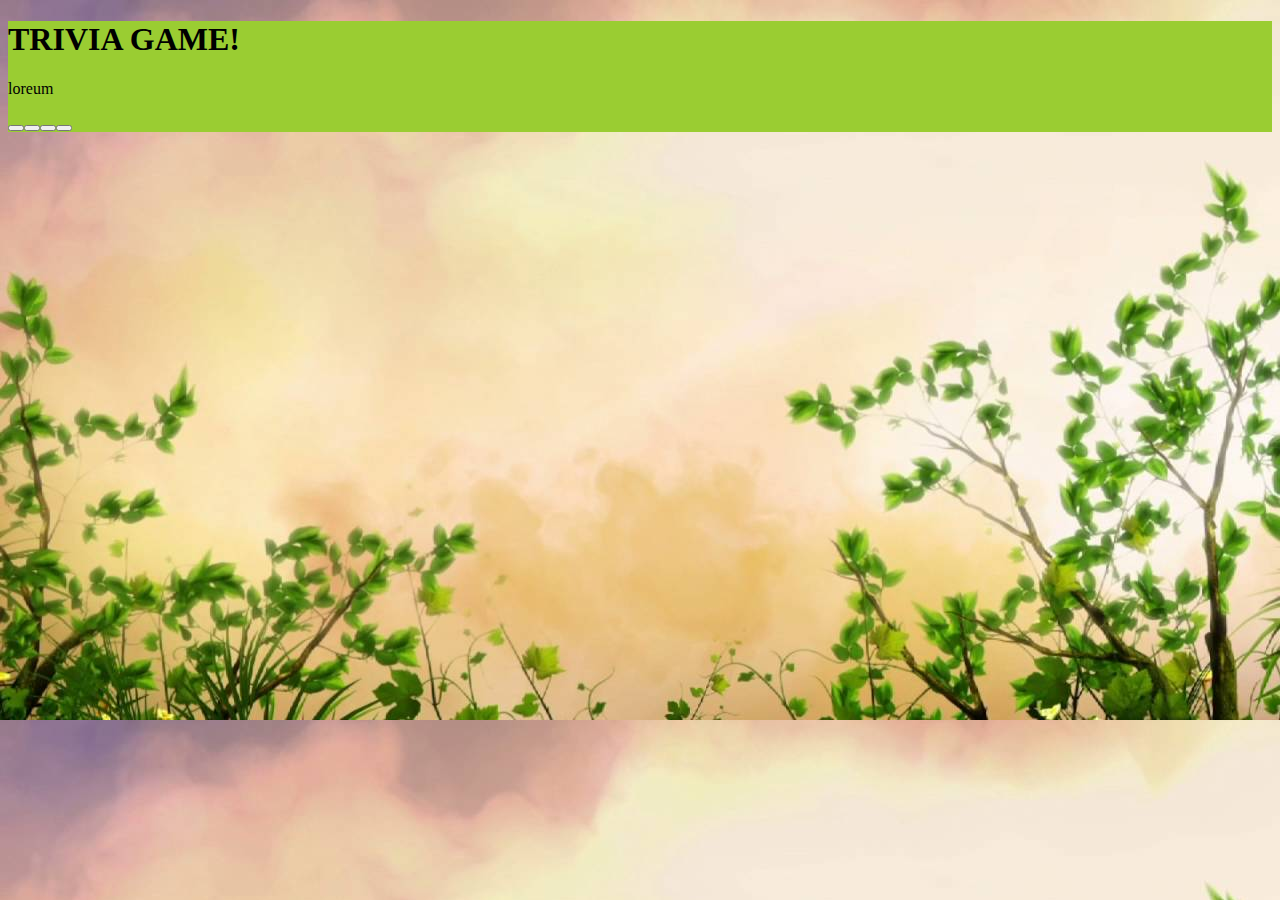
==== index.html @ 1d469a07 "a start" ====
<!DOCTYPE html>
<html>

<head>
    <title>Unit-4-Game</title>
    <!-- Required meta tags -->
    <meta name="viewport" content="width=device-width, initial-scale=1, shrink-to-fit=no">
    <!-- Bootstrap CSS -->
    <link rel="stylesheet" href="https://stackpath.bootstrapcdn.com/bootstrap/4.1.3/css/bootstrap.min.css" integrity="sha384-MCw98/SFnGE8fJT3GXwEOngsV7Zt27NXFoaoApmYm81iuXoPkFOJwJ8ERdknLPMO"
        crossorigin="anonymous">
    <!-- CSS -->
    <link rel="stylesheet" type="text/css" media="screen" href=".\assets\css\style.css" />
    <!-- Google -->
    <link href="https://fonts.googleapis.com/css?family=Indie+Flower" rel="stylesheet">
    <!-- jquery-->
    <script type="text/JavaScript" src="https://cdnjs.cloudflare.com/ajax/libs/jquery/2.1.4/jquery.min.js"></script>

</head>

<body>
    <div class="container my-5">
        <div class="row">
            <div class="col-12" id="container_1">
                <h1>TRIVIA GAME!</h1>


            </div>
        </div>
    </div>

    <script type="text/JavaScript" src=".\assets\javascript\app.js"></script>
</body>

</html>
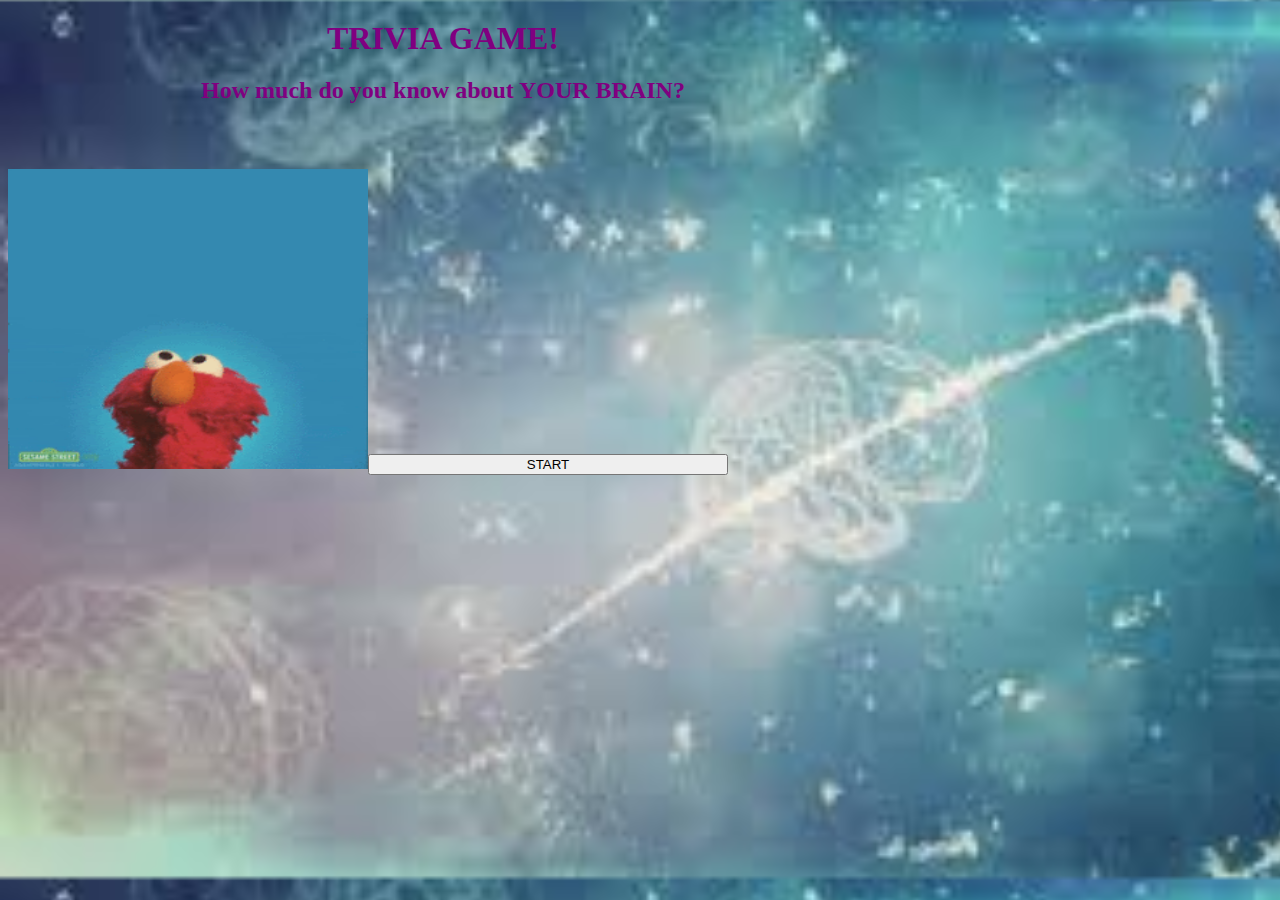
==== commit c18ad5cb: "HW submission" ====
--- a/index.html
+++ b/index.html
@@ -20,10 +20,13 @@
 <body>
     <div class="container my-5">
         <div class="row">
-            <div class="col-12" id="container_1">
-                <h1>TRIVIA GAME!</h1>
-
-
+            <div class="jumbotron col-12">
+                <div id="container_title">
+                    <h1 class="my-3 col-12 container">TRIVIA GAME!</h1>
+                </div>
+                <div id="container_1">
+                </div>
+                <div id=container_2 class="px-7 container"></div>
             </div>
         </div>
     </div>
